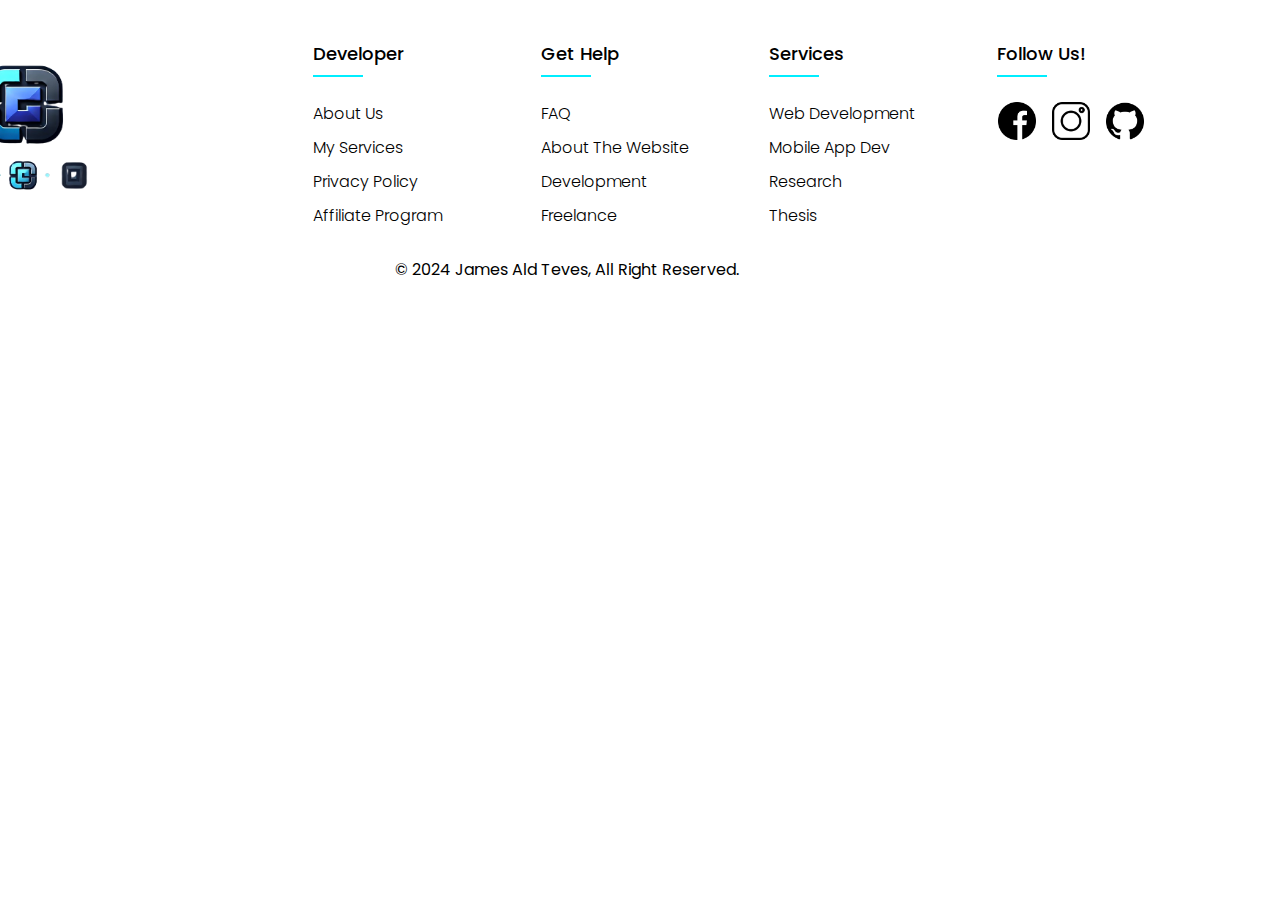
==== footer.html @ 6e8f5a5c "Add files via upload" ====
<!DOCTYPE html>
<html lang="en">

<head>
    <meta charset="UTF-8">
    <meta name="viewport" content="width=device-width, initial-scale=1.0">
    <title>Portfolio - Footer</title>
    <style>
        @import url('https://fonts.googleapis.com/css2?family=Poppins:wght@300;400;500;600;700&display=swap');

        body {
            line-height: 1.5;
            font-family: 'Poppins', sans-serif;
        }

        * {
            margin: 0;
            padding: 0;
            box-sizing: border-box;
        }

        .container {
            max-width: 1170px;
            margin: auto;
            padding: 0 15px;
        }

        .row {
            display: flex;
            flex-wrap: wrap;
            justify-content: space-between;
        }

        ul {
            list-style: none;
        }

        .footer {
            background-color: #ffffff;
            padding: 70px 0;
            padding: 40px 0;
            width: 100%;
            transition: background-color 0.3s ease;
        }

        .footer-col {
            flex: 1;
            padding: 0 15px;
        }

        .footer-col.logo-col {
            display: flex;
            align-items: center;
            justify-content: flex-start;
        }

        .footer-col.logo-col img {
            width: 180px;
            height: 180px;
            object-fit: cover;
            margin-left: -150px;
            margin-top: -20px;
            transition: transform 0.3s ease;
        }

        .footer-col.logo-col img:hover {
            transform: scale(1.1);
        }


        .footer-col h4 {
            font-size: 18px;
            color: #000000;
            text-transform: capitalize;
            margin-bottom: 35px;
            font-weight: 500;
            position: relative;

            transition: color 0.3s ease;
        }

        .footer-col h4::before {
            content: '';
            position: absolute;
            left: 0;
            bottom: -10px;
            background-color: #0ef;
            height: 2px;
            box-sizing: border-box;
            width: 50px;
            transition: width 0.3s ease;
        }

        .footer-col h4:hover::before {
            width: 100%;
        }

        .footer-col ul li:not(:last-child) {
            margin-bottom: 10px;
        }

        .footer-col ul li a {
            font-size: 16px;
            text-transform: capitalize;
            color: #ffffff;
            text-decoration: none;
            font-weight: 300;
            color: #000000;
            display: block;
            transition: all 0.3s ease;
        }

        .footer-col ul li a:hover {
            color: #cbe9bf;
            padding-left: 8px;
        }

        .footer-col .social-links a {
            display: inline-block;
            height: 40px;
            width: 40px;
            background-color: rgba(255, 255, 255, 0.2);
            margin: 0 10px 10px 0;
            text-align: center;
            line-height: 40px;
            border-radius: 50%;
            color: #ffffff;
            transition: all 0.5s ease;
        }

        .footer-col .social-links a:hover {
            color: #ffffff;
            background-color: #cbe9bf;
        }

        .footer-bottom {
            padding: 20px 0;
            justify-content: center;
            margin-right: 147px;
            text-align: center;
            background-color: #ffffff;
            color: #000000;
            font-size: 16px;

        }

        .footer-bottom p {
            padding-top: 10px;
            justify-content: center;
            align-items: center;
            text-align: center;
            margin: 0;
        }


        /* RESPONSIVENESS */
        @media(max-width: 767px) {
            .footer-col {
                width: 50%;
                margin-bottom: 30px;
            }
        }

        @media(max-width: 574px) {
            .footer-col {
                width: 100%;
            }
        }
    </style>
</head>

<body>

    <!--FOOTER-->
    <footer class="footer">
        <div class="container">
            <div class="row">
                <div class="footer-col logo-col">
                    <img src="assets/portlogo.png" alt="Portfolio Logo">
                </div>
                <div class="footer-col">
                    <h4>Developer</h4>
                    <ul>
                        <li><a href="#">About Us</a></li>
                        <li><a href="#">My Services</a></li>
                        <li><a href="#">Privacy Policy</a></li>
                        <li><a href="#">Affiliate Program</a></li>
                    </ul>
                </div>
                <div class="footer-col">
                    <h4>Get Help</h4>
                    <ul>
                        <li><a href="#">FAQ</a></li>
                        <li><a href="#">About the Website</a></li>
                        <li><a href="#">Development</a></li>
                        <li><a href="#">Freelance</a></li>
                    </ul>
                </div>
                <div class="footer-col">
                    <h4>Services</h4>
                    <ul>
                        <li><a href="#">Web Development</a></li>
                        <li><a href="#">Mobile App Dev</a></li>
                        <li><a href="#">Research</a></li>
                        <li><a href="#">Thesis</a></li>
                    </ul>
                </div>
                <div class="footer-col">
                    <h4>Follow Us!</h4>
                    <div class="social-links">
                        <a href="https://web.facebook.com/itsjamesthetics"><img src="assets/facebook.png" alt="Facebook" style="width: 38px; height: 38px;"></a>
                        <a href="https://www.instagram.com/itsjamesthetics"><img src="assets/instagram.png" alt="Twitter" style="width: 38px; height: 38px;"></a>
                        <a href="https://github.com/itsjamesthetics"><img src="assets/github.png" alt="Instagram"style="width: 38px; height: 38px;"></a>
                    </div>
                </div>
            </div>
        </div>
        <div class="footer-bottom">
            <p>&copy; 2024 James Ald Teves, All Right Reserved.</p>
        </div>
    </footer>

</body>

</html>
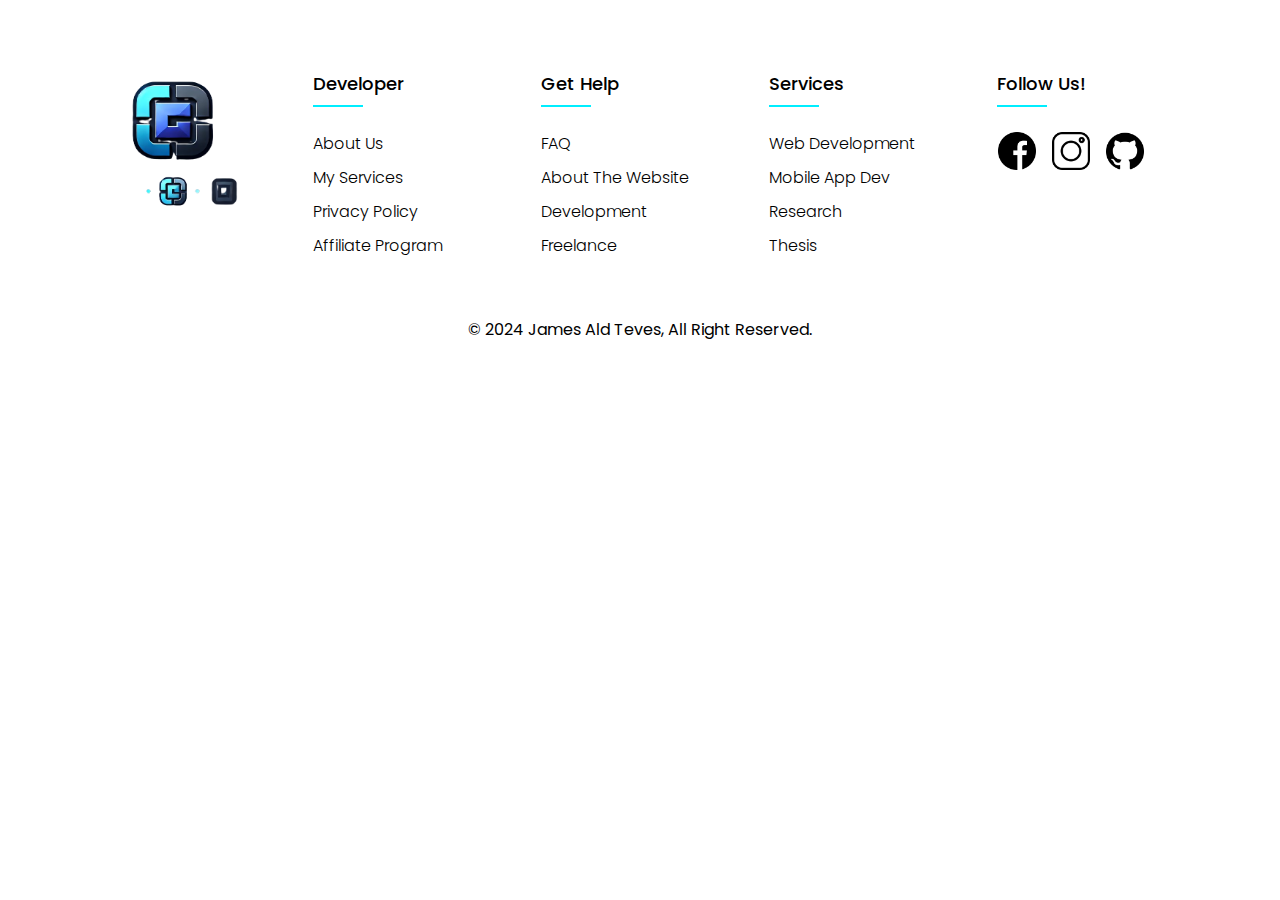
==== commit b7a21dc9: "updated" ====
--- a/footer.html
+++ b/footer.html
@@ -38,7 +38,6 @@
         .footer {
             background-color: #ffffff;
             padding: 70px 0;
-            padding: 40px 0;
             width: 100%;
             transition: background-color 0.3s ease;
         }
@@ -46,19 +45,15 @@
         .footer-col {
             flex: 1;
             padding: 0 15px;
-        }
-
-        .footer-col.logo-col {
-            display: flex;
-            align-items: center;
-            justify-content: flex-start;
+            margin-bottom: 30px;
+            min-width: 200px; /* Ensures minimum width for each column */
         }
 
         .footer-col.logo-col img {
             width: 180px;
             height: 180px;
             object-fit: cover;
-            margin-left: -150px;
+            margin-left: 0;
             margin-top: -20px;
             transition: transform 0.3s ease;
         }
@@ -66,7 +61,6 @@
         .footer-col.logo-col img:hover {
             transform: scale(1.1);
         }
-
 
         .footer-col h4 {
             font-size: 18px;
@@ -75,7 +69,6 @@
             margin-bottom: 35px;
             font-weight: 500;
             position: relative;
-
             transition: color 0.3s ease;
         }
 
@@ -86,7 +79,6 @@
             bottom: -10px;
             background-color: #0ef;
             height: 2px;
-            box-sizing: border-box;
             width: 50px;
             transition: width 0.3s ease;
         }
@@ -102,10 +94,9 @@
         .footer-col ul li a {
             font-size: 16px;
             text-transform: capitalize;
-            color: #ffffff;
+            color: #000000;
             text-decoration: none;
             font-weight: 300;
-            color: #000000;
             display: block;
             transition: all 0.3s ease;
         }
@@ -124,46 +115,80 @@
             text-align: center;
             line-height: 40px;
             border-radius: 50%;
-            color: #ffffff;
             transition: all 0.5s ease;
         }
 
         .footer-col .social-links a:hover {
-            color: #ffffff;
             background-color: #cbe9bf;
         }
 
         .footer-bottom {
             padding: 20px 0;
             justify-content: center;
-            margin-right: 147px;
             text-align: center;
             background-color: #ffffff;
             color: #000000;
             font-size: 16px;
-
         }
 
         .footer-bottom p {
             padding-top: 10px;
-            justify-content: center;
-            align-items: center;
-            text-align: center;
             margin: 0;
         }
 
-
-        /* RESPONSIVENESS */
-        @media(max-width: 767px) {
+        @media(max-width: 768px) {
             .footer-col {
-                width: 50%;
+                flex: 1 0 100%; /* Ensures each column takes full width */
                 margin-bottom: 30px;
             }
+
+            .footer-col h4 {
+                text-align: left;
+            }
+
+            .footer-col ul {
+                text-align: left;
+            }
+
+            .footer-col .social-links {
+                text-align: left;
+            }
+
+            .footer-col.logo-col img {
+                width: 150px;
+                height: 150px;
+                margin: 0 auto;
+                display: block;
+            }
         }
 
         @media(max-width: 574px) {
+            .row {
+                display: block; /* Stack columns vertically */
+            }
+
             .footer-col {
                 width: 100%;
+                margin-bottom: 30px;
+            }
+
+            .footer-col h4 {
+                text-align: center;
+            }
+
+            .footer-col ul {
+                text-align: center;
+            }
+
+            .footer-col .social-links {
+                text-align: center;
+            }
+
+            .footer-col.logo-col img {
+                width: 120px;
+                height: 120px;
+                margin: 0 auto;
+                display: block;
             }
         }
     </style>
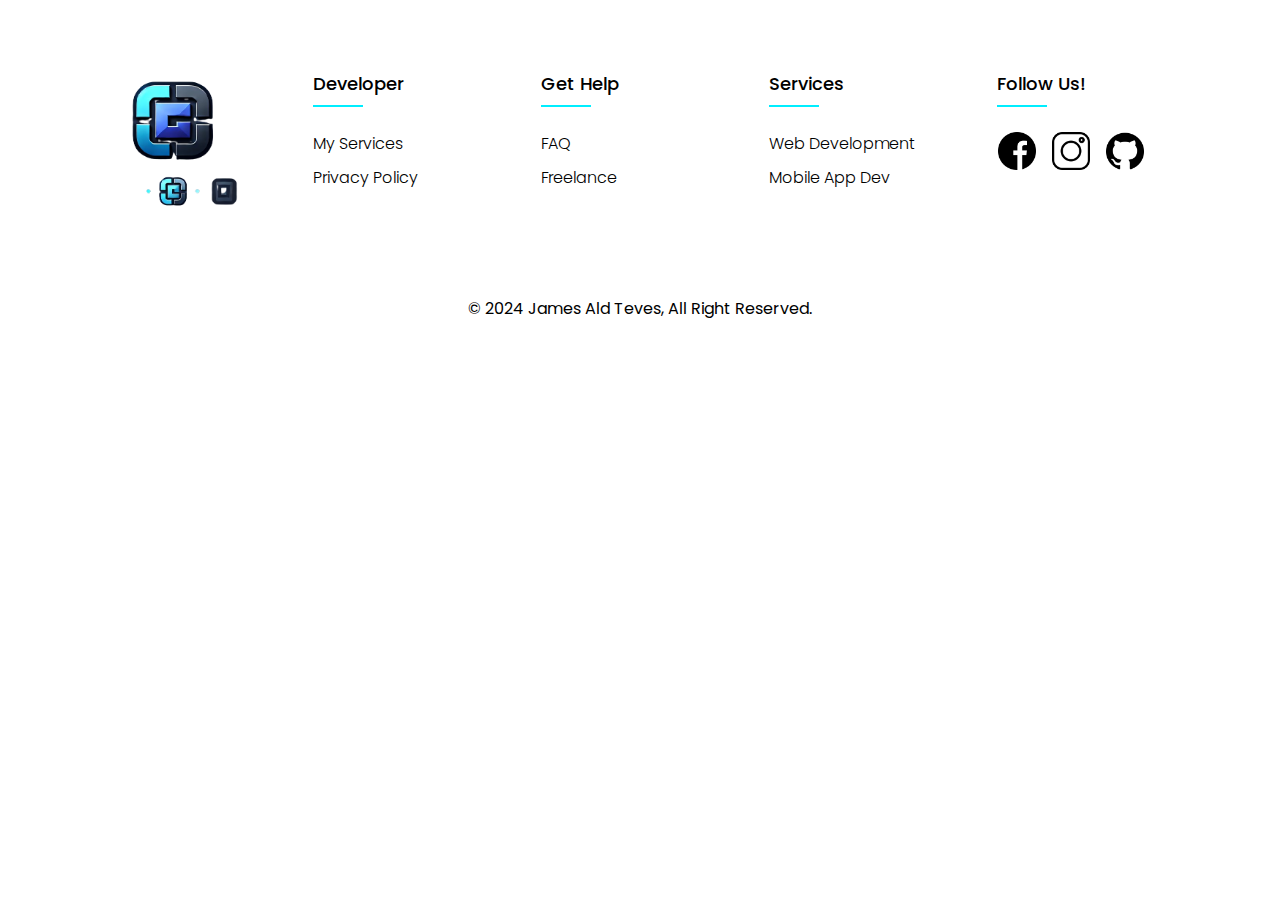
==== commit c2d76fa7: "Initial" ====
--- a/footer.html
+++ b/footer.html
@@ -5,193 +5,8 @@
     <meta charset="UTF-8">
     <meta name="viewport" content="width=device-width, initial-scale=1.0">
     <title>Portfolio - Footer</title>
-    <style>
-        @import url('https://fonts.googleapis.com/css2?family=Poppins:wght@300;400;500;600;700&display=swap');
-
-        body {
-            line-height: 1.5;
-            font-family: 'Poppins', sans-serif;
-        }
-
-        * {
-            margin: 0;
-            padding: 0;
-            box-sizing: border-box;
-        }
-
-        .container {
-            max-width: 1170px;
-            margin: auto;
-            padding: 0 15px;
-        }
-
-        .row {
-            display: flex;
-            flex-wrap: wrap;
-            justify-content: space-between;
-        }
-
-        ul {
-            list-style: none;
-        }
-
-        .footer {
-            background-color: #ffffff;
-            padding: 70px 0;
-            width: 100%;
-            transition: background-color 0.3s ease;
-        }
-
-        .footer-col {
-            flex: 1;
-            padding: 0 15px;
-            margin-bottom: 30px;
-            min-width: 200px; /* Ensures minimum width for each column */
-        }
-
-        .footer-col.logo-col img {
-            width: 180px;
-            height: 180px;
-            object-fit: cover;
-            margin-left: 0;
-            margin-top: -20px;
-            transition: transform 0.3s ease;
-        }
-
-        .footer-col.logo-col img:hover {
-            transform: scale(1.1);
-        }
-
-        .footer-col h4 {
-            font-size: 18px;
-            color: #000000;
-            text-transform: capitalize;
-            margin-bottom: 35px;
-            font-weight: 500;
-            position: relative;
-            transition: color 0.3s ease;
-        }
-
-        .footer-col h4::before {
-            content: '';
-            position: absolute;
-            left: 0;
-            bottom: -10px;
-            background-color: #0ef;
-            height: 2px;
-            width: 50px;
-            transition: width 0.3s ease;
-        }
-
-        .footer-col h4:hover::before {
-            width: 100%;
-        }
-
-        .footer-col ul li:not(:last-child) {
-            margin-bottom: 10px;
-        }
-
-        .footer-col ul li a {
-            font-size: 16px;
-            text-transform: capitalize;
-            color: #000000;
-            text-decoration: none;
-            font-weight: 300;
-            display: block;
-            transition: all 0.3s ease;
-        }
-
-        .footer-col ul li a:hover {
-            color: #cbe9bf;
-            padding-left: 8px;
-        }
-
-        .footer-col .social-links a {
-            display: inline-block;
-            height: 40px;
-            width: 40px;
-            background-color: rgba(255, 255, 255, 0.2);
-            margin: 0 10px 10px 0;
-            text-align: center;
-            line-height: 40px;
-            border-radius: 50%;
-            transition: all 0.5s ease;
-        }
-
-        .footer-col .social-links a:hover {
-            background-color: #cbe9bf;
-        }
-
-        .footer-bottom {
-            padding: 20px 0;
-            justify-content: center;
-            text-align: center;
-            background-color: #ffffff;
-            color: #000000;
-            font-size: 16px;
-        }
-
-        .footer-bottom p {
-            padding-top: 10px;
-            margin: 0;
-        }
-
-        @media(max-width: 768px) {
-            .footer-col {
-                flex: 1 0 100%; /* Ensures each column takes full width */
-                margin-bottom: 30px;
-            }
-
-            .footer-col h4 {
-                text-align: left;
-            }
-
-            .footer-col ul {
-                text-align: left;
-            }
-
-            .footer-col .social-links {
-                text-align: left;
-            }
-
-            .footer-col.logo-col img {
-                width: 150px;
-                height: 150px;
-                margin: 0 auto;
-                display: block;
-            }
-        }
-
-        @media(max-width: 574px) {
-            .row {
-                display: block; /* Stack columns vertically */
-            }
-
-            .footer-col {
-                width: 100%;
-                margin-bottom: 30px;
-            }
-
-            .footer-col h4 {
-                text-align: center;
-            }
-
-            .footer-col ul {
-                text-align: center;
-            }
-
-            .footer-col .social-links {
-                text-align: center;
-            }
-
-            .footer-col.logo-col img {
-                width: 120px;
-                height: 120px;
-                margin: 0 auto;
-                display: block;
-            }
-        }
-    </style>
+    <link rel="icon" href="assets/portlogo.png" type="image/png">
+    <link rel="stylesheet" href="cssscripts/footerstyle.css">
 </head>
 
 <body>
@@ -206,18 +21,14 @@
                 <div class="footer-col">
                     <h4>Developer</h4>
                     <ul>
-                        <li><a href="#">About Us</a></li>
                         <li><a href="#">My Services</a></li>
                         <li><a href="#">Privacy Policy</a></li>
-                        <li><a href="#">Affiliate Program</a></li>
                     </ul>
                 </div>
                 <div class="footer-col">
                     <h4>Get Help</h4>
                     <ul>
                         <li><a href="#">FAQ</a></li>
-                        <li><a href="#">About the Website</a></li>
-                        <li><a href="#">Development</a></li>
                         <li><a href="#">Freelance</a></li>
                     </ul>
                 </div>
@@ -226,8 +37,6 @@
                     <ul>
                         <li><a href="#">Web Development</a></li>
                         <li><a href="#">Mobile App Dev</a></li>
-                        <li><a href="#">Research</a></li>
-                        <li><a href="#">Thesis</a></li>
                     </ul>
                 </div>
                 <div class="footer-col">
@@ -244,7 +53,6 @@
             <p>&copy; 2024 James Ald Teves, All Right Reserved.</p>
         </div>
     </footer>
-
 </body>
 
 </html>--- a/cssscripts/footerstyle.css
+++ b/cssscripts/footerstyle.css
@@ -0,0 +1,185 @@
+@import url('https://fonts.googleapis.com/css2?family=Poppins:wght@300;400;500;600;700&display=swap');
+
+        body {
+            line-height: 1.5;
+            font-family: 'Poppins', sans-serif;
+        }
+
+        * {
+            margin: 0;
+            padding: 0;
+            box-sizing: border-box;
+        }
+
+        .container {
+            max-width: 1170px;
+            margin: auto;
+            padding: 0 15px;
+        }
+
+        .row {
+            display: flex;
+            flex-wrap: wrap;
+            justify-content: space-between;
+        }
+
+        ul {
+            list-style: none;
+        }
+
+        .footer {
+            background-color: #ffffff;
+            padding: 70px 0;
+            width: 100%;
+            transition: background-color 0.3s ease;
+        }
+
+        .footer-col {
+            flex: 1;
+            padding: 0 15px;
+            margin-bottom: 30px;
+            min-width: 200px; /* Ensures minimum width for each column */
+        }
+
+        .footer-col.logo-col img {
+            width: 180px;
+            height: 180px;
+            object-fit: cover;
+            margin-left: 0;
+            margin-top: -20px;
+            transition: transform 0.3s ease;
+        }
+
+        .footer-col.logo-col img:hover {
+            transform: scale(1.1);
+        }
+
+        .footer-col h4 {
+            font-size: 18px;
+            color: #000000;
+            text-transform: capitalize;
+            margin-bottom: 35px;
+            font-weight: 500;
+            position: relative;
+            transition: color 0.3s ease;
+        }
+
+        .footer-col h4::before {
+            content: '';
+            position: absolute;
+            left: 0;
+            bottom: -10px;
+            background-color: #0ef;
+            height: 2px;
+            width: 50px;
+            transition: width 0.3s ease;
+        }
+
+        .footer-col h4:hover::before {
+            width: 100%;
+        }
+
+        .footer-col ul li:not(:last-child) {
+            margin-bottom: 10px;
+        }
+
+        .footer-col ul li a {
+            font-size: 16px;
+            text-transform: capitalize;
+            color: #000000;
+            text-decoration: none;
+            font-weight: 300;
+            display: block;
+            transition: all 0.3s ease;
+        }
+
+        .footer-col ul li a:hover {
+            color: #cbe9bf;
+            padding-left: 8px;
+        }
+
+        .footer-col .social-links a {
+            display: inline-block;
+            height: 40px;
+            width: 40px;
+            background-color: rgba(255, 255, 255, 0.2);
+            margin: 0 10px 10px 0;
+            text-align: center;
+            line-height: 40px;
+            border-radius: 50%;
+            transition: all 0.5s ease;
+        }
+
+        .footer-col .social-links a:hover {
+            background-color: #cbe9bf;
+        }
+
+        .footer-bottom {
+            padding: 20px 0;
+            justify-content: center;
+            text-align: center;
+            background-color: #ffffff;
+            color: #000000;
+            font-size: 16px;
+        }
+
+        .footer-bottom p {
+            padding-top: 10px;
+            margin: 0;
+        }
+
+        @media(max-width: 768px) {
+            .footer-col {
+                flex: 1 0 100%; /* Ensures each column takes full width */
+                margin-bottom: 30px;
+            }
+
+            .footer-col h4 {
+                text-align: left;
+            }
+
+            .footer-col ul {
+                text-align: left;
+            }
+
+            .footer-col .social-links {
+                text-align: left;
+            }
+
+            .footer-col.logo-col img {
+                width: 150px;
+                height: 150px;
+                margin: 0 auto;
+                display: block;
+            }
+        }
+
+        @media(max-width: 574px) {
+            .row {
+                display: block; /* Stack columns vertically */
+            }
+
+            .footer-col {
+                width: 100%;
+                margin-bottom: 30px;
+            }
+
+            .footer-col h4 {
+                text-align: center;
+            }
+
+            .footer-col ul {
+                text-align: center;
+            }
+
+            .footer-col .social-links {
+                text-align: center;
+            }
+
+            .footer-col.logo-col img {
+                width: 120px;
+                height: 120px;
+                margin: 0 auto;
+                display: block;
+            }
+        }